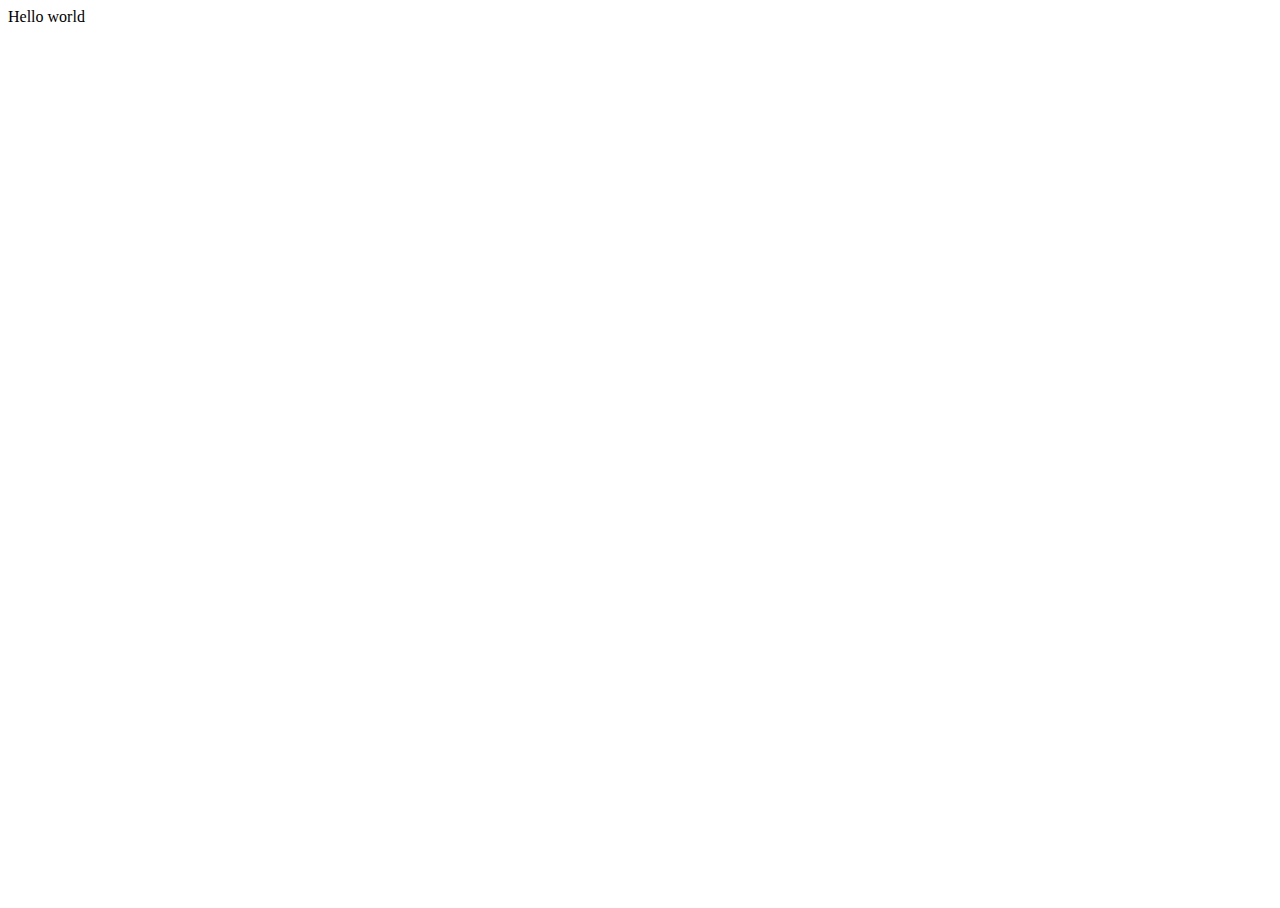
==== index.html @ fd42fe50 "Initial commit" ====
<!DOCTYPE html>
<html>

<head>
  <meta charset="utf-8">
  <meta name="viewport" content="width=device-width">
  <title>replit</title>
  <link href="style.css" rel="stylesheet" type="text/css" />
</head>

<body>
  Hello world
  <script src="script.js"></script>

 <!--
  This script places a badge on your repl's full-browser view back to your repl's cover
  page. Try various colors for the theme: dark, light, red, orange, yellow, lime, green,
  teal, blue, blurple, magenta, pink!
  -->
  <script src="https://replit.com/public/js/replit-badge.js" theme="blue" defer></script> 
</body>

</html>
---- style.css ----
html, body {
  height: 100%;
  width: 100%;
}
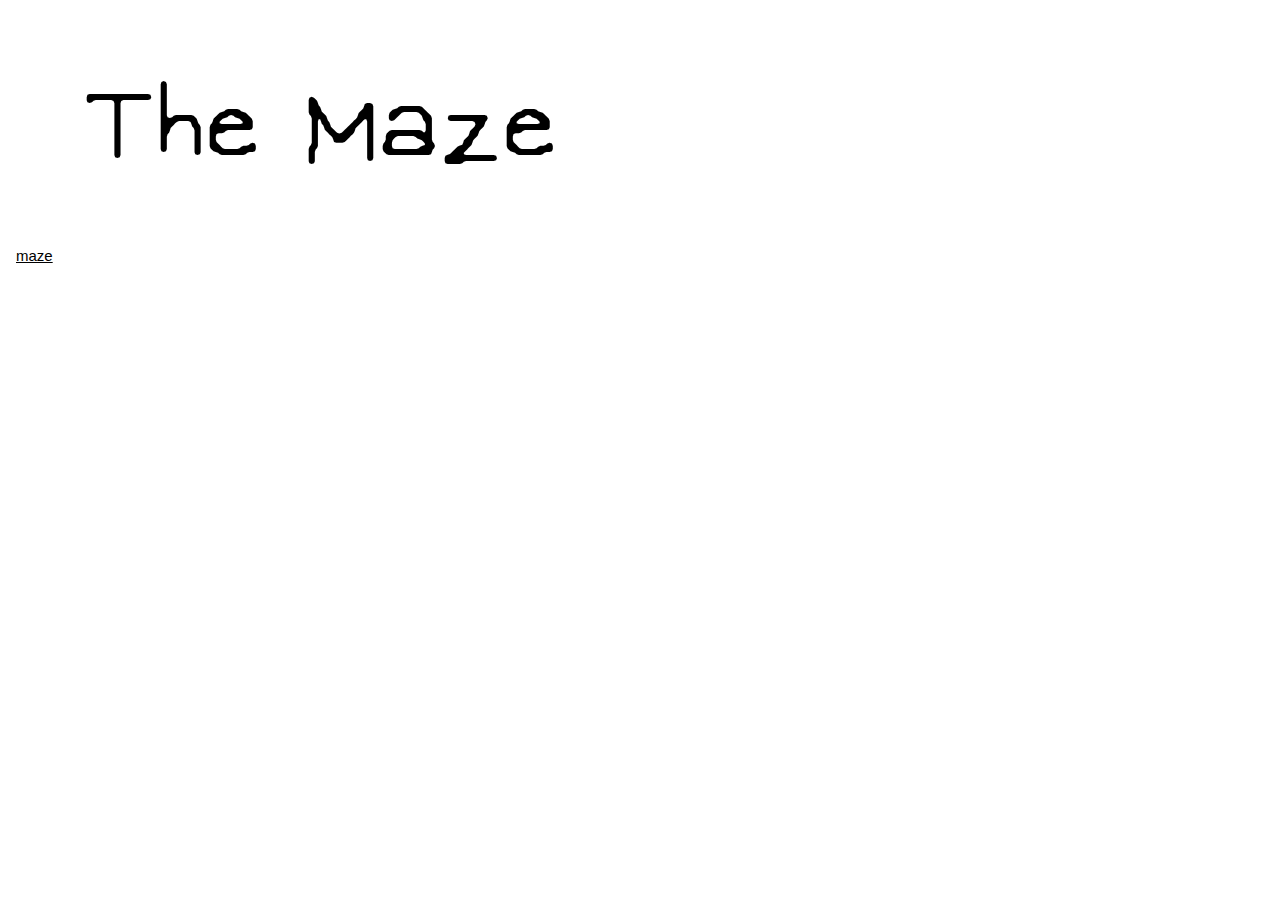
==== commit 589bd30f: "custom font" ====
--- a/index.html
+++ b/index.html
@@ -4,20 +4,25 @@
 <head>
   <meta charset="utf-8">
   <meta name="viewport" content="width=device-width">
-  <title>replit</title>
+  <title>The Maze</title>
   <link href="style.css" rel="stylesheet" type="text/css" />
+  <link rel="stylesheet" href="https://www.w3schools.com/w3css/4/w3.css">
 </head>
 
 <body>
-  Hello world
-  <script src="script.js"></script>
-
- <!--
+  <!--
   This script places a badge on your repl's full-browser view back to your repl's cover
   page. Try various colors for the theme: dark, light, red, orange, yellow, lime, green,
   teal, blue, blurple, magenta, pink!
   -->
-  <script src="https://replit.com/public/js/replit-badge.js" theme="blue" defer></script> 
+  <script src="https://replit.com/public/js/replit-badge.js" theme="dark" defer></script>
+  <div class="w3-row">
+    <div class="w3-half w3-container textside">
+      <h1>The Maze</h1>
+       <a href="maze.html">maze</a>
+    </div>
+    </div>
+   
 </body>
 
-</html>
+</html>--- a/style.css
+++ b/style.css
@@ -1,4 +1,20 @@
 html, body {
   height: 100%;
   width: 100%;
-}+}
+@font-face {
+  font-family: 'Omori';
+  src: url(fonts/omori.woff2) format('woff2'),
+    url(fonts/omori.woff) format('woff'),
+    url(fonts/omori.ttf) format('truetype');
+}
+.textside h1{
+font-family: 'Omori';
+font-size: 150px;
+text-align: center;
+}
+
+
+
+
+
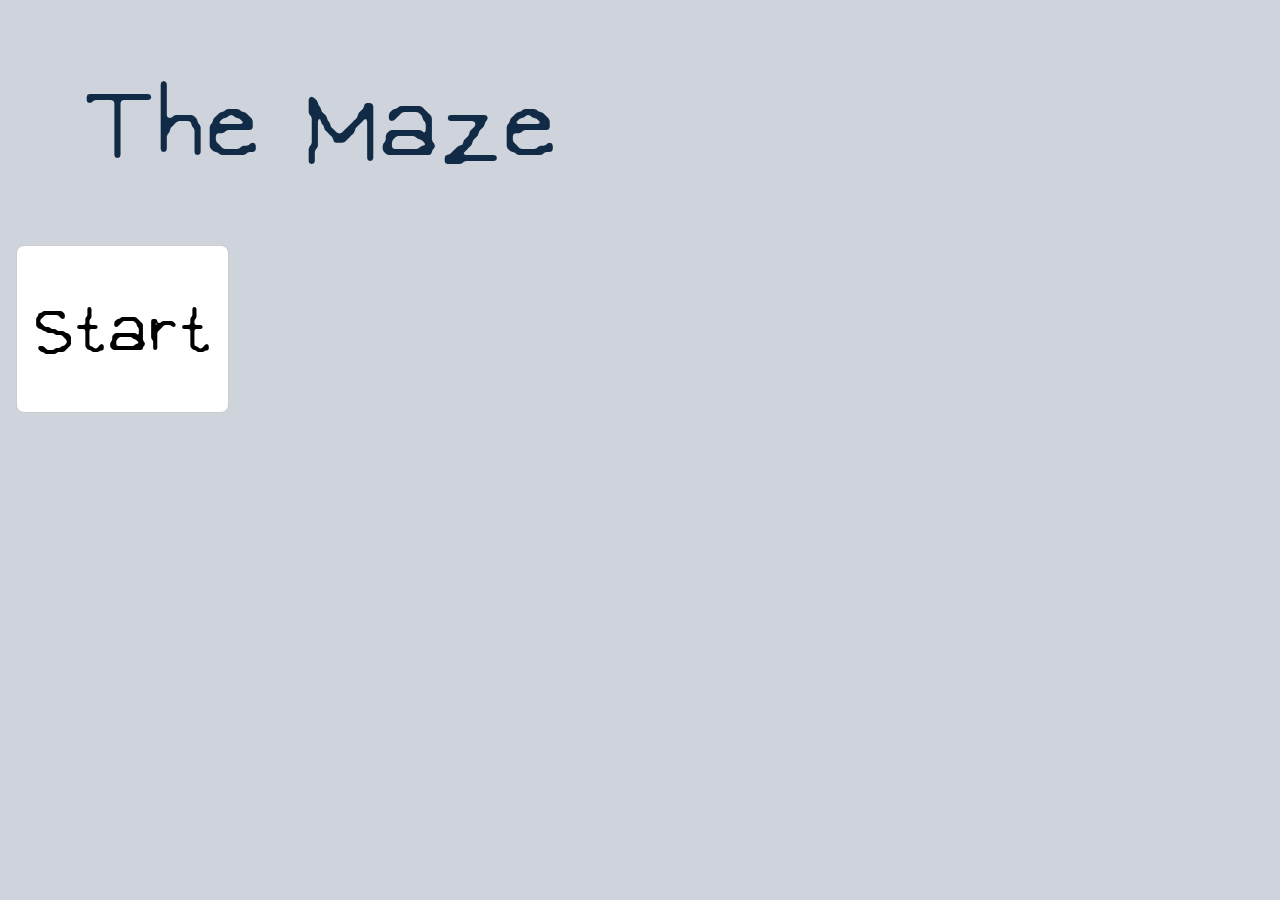
==== commit 9d4c8beb: "added walls and started blocking maze" ====
--- a/index.html
+++ b/index.html
@@ -9,20 +9,16 @@
   <link rel="stylesheet" href="https://www.w3schools.com/w3css/4/w3.css">
 </head>
 
-<body>
-  <!--
-  This script places a badge on your repl's full-browser view back to your repl's cover
-  page. Try various colors for the theme: dark, light, red, orange, yellow, lime, green,
-  teal, blue, blurple, magenta, pink!
-  -->
+<body style="background-color: #CED3DC;">
+
   <script src="https://replit.com/public/js/replit-badge.js" theme="dark" defer></script>
   <div class="w3-row">
     <div class="w3-half w3-container textside">
       <h1>The Maze</h1>
-       <a href="maze.html">maze</a>
+      <a href="instruction.html"><button class="w3-button w3-white w3-border w3-border-#112A46 w3-round-large">Start</button></a>
     </div>
-    </div>
-   
+  </div>
+
 </body>
 
 </html>--- a/style.css
+++ b/style.css
@@ -12,9 +12,16 @@
 font-family: 'Omori';
 font-size: 150px;
 text-align: center;
+color: #112A46;
 }
-
-
-
-
-
+.w3-button {
+  font-family: "Omori";
+  font-size: 100px;
+}
+.button2 {
+  font-family: "Omori";
+  font-size: 80px;
+  color:#112A46;
+  border-radius: 12px;
+  border: 5px solid #112A46;
+}
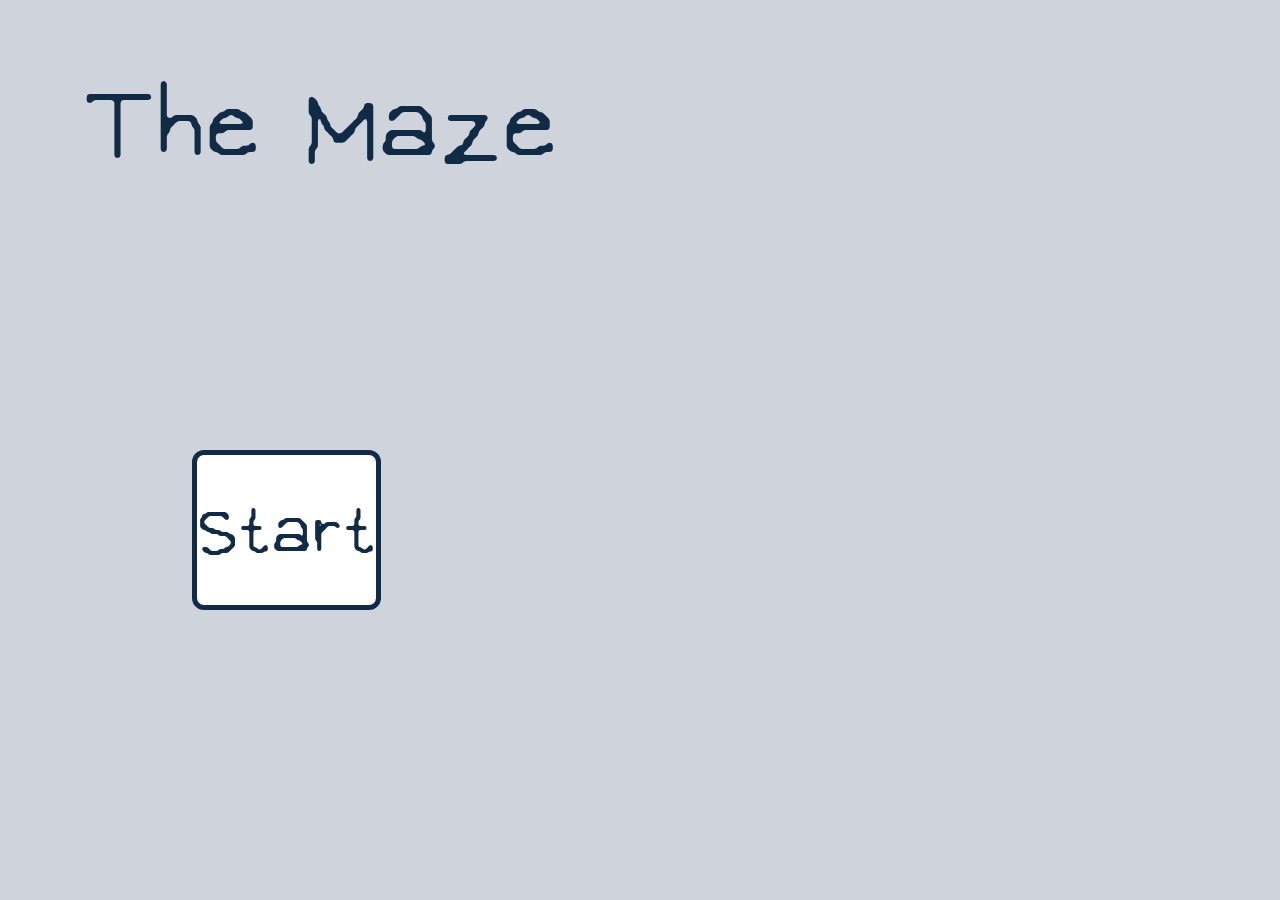
==== commit 947041cc: "semi-working button" ====
--- a/index.html
+++ b/index.html
@@ -15,7 +15,7 @@
   <div class="w3-row">
     <div class="w3-half w3-container textside">
       <h1>The Maze</h1>
-      <a href="instruction.html"><button class="w3-button w3-white w3-border w3-border-#112A46 w3-round-large">Start</button></a>
+      <a href="instruction.html"><button class="w3-button1">Start</button>
     </div>
   </div>
 
--- a/style.css
+++ b/style.css
@@ -14,14 +14,23 @@
 text-align: center;
 color: #112A46;
 }
-.w3-button {
+
+.w3-button1 {
   font-family: "Omori";
   font-size: 100px;
+  position: absolute;
+  top: 50%;
+  left: 15%;
+  color:#112A46;
+  background-color: white;
+  border: 5px solid #112A46;
+  border-radius: 12px;
+  padding: 0px 0px;
 }
 .button2 {
   font-family: "Omori";
   font-size: 80px;
   color:#112A46;
-  border-radius: 12px;
+  border-radius: 20px;
   border: 5px solid #112A46;
-}
+  background-color: white;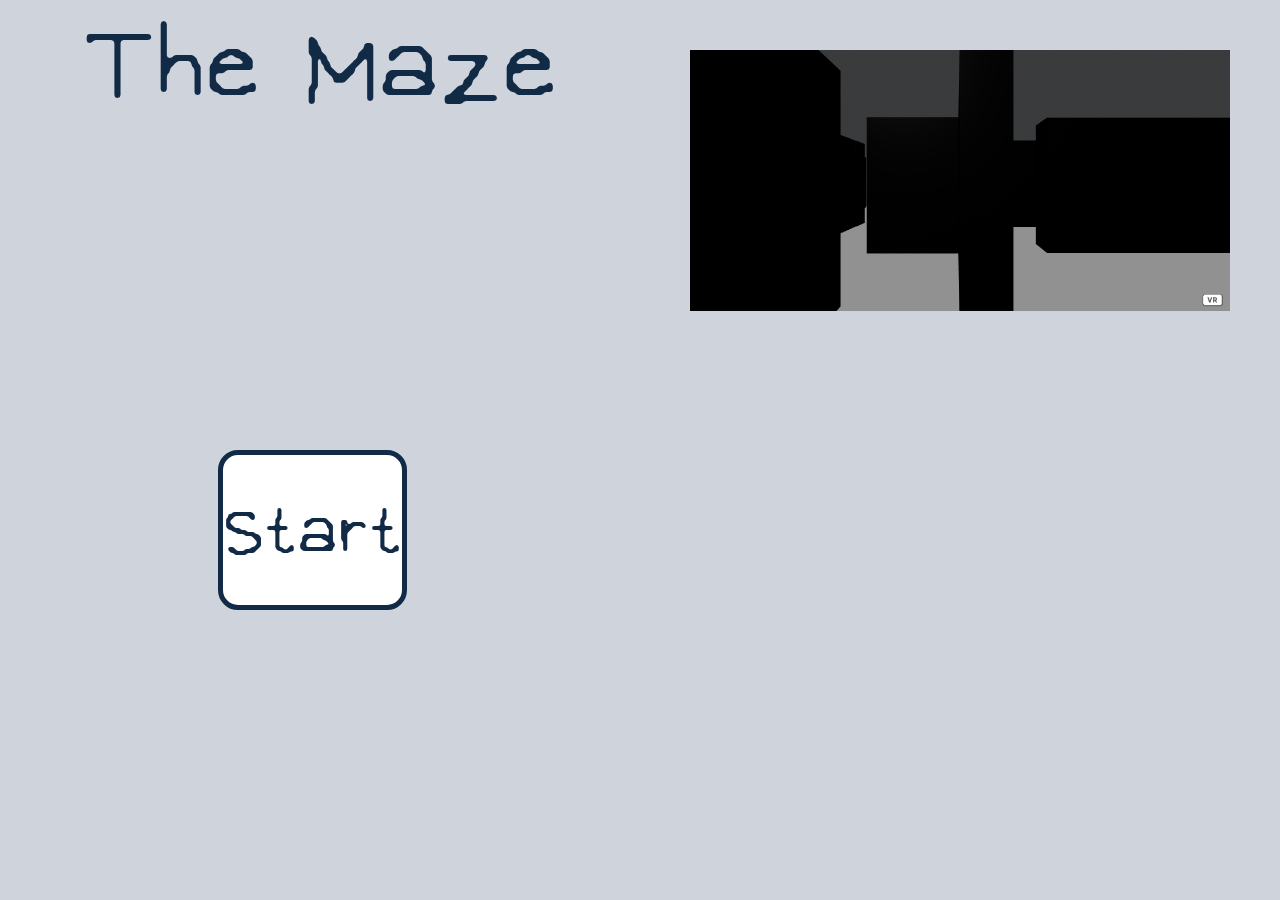
==== commit a2d376ba: "added outer walls" ====
--- a/index.html
+++ b/index.html
@@ -17,6 +17,8 @@
       <h1>The Maze</h1>
       <a href="instruction.html"><button class="w3-button1">Start</button>
     </div>
+    <img class="w3-image maze" src="images/maze.png" alt="maze" style="width:50%">
+  </div>
   </div>
 
 </body>
--- a/style.css
+++ b/style.css
@@ -8,11 +8,33 @@
     url(fonts/omori.woff) format('woff'),
     url(fonts/omori.ttf) format('truetype');
 }
+.textside2 h1{
+font-family: 'Omori';
+font-size: 150px;
+text-align: center;
+color: #112A46;
+padding: 0;
+margin-top:-90px;
+margin-bottom: -100px;
+}
+
 .textside h1{
 font-family: 'Omori';
 font-size: 150px;
 text-align: center;
 color: #112A46;
+padding: 0;
+margin-top:-50px;
+margin-bottom: -200px;
+}
+
+.textside2 h2{
+font-family: 'Omori';
+font-size: 100px;
+text-align: center;
+color: #112A46;
+padding: 0;
+margin: 0;
 }
 
 .w3-button1 {
@@ -20,17 +42,47 @@
   font-size: 100px;
   position: absolute;
   top: 50%;
-  left: 15%;
+  left: 17%;
   color:#112A46;
   background-color: white;
   border: 5px solid #112A46;
-  border-radius: 12px;
-  padding: 0px 0px;
+  border-radius: 20px;
+  padding: 0px;
 }
-.button2 {
+.w3-button2 {
   font-family: "Omori";
   font-size: 80px;
   color:#112A46;
   border-radius: 20px;
   border: 5px solid #112A46;
-  background-color: white;+  background-color: white;
+}
+
+.images{
+padding: 0px;
+height: 500px;
+width: 550px;
+border: 5px solid #112A46;
+}
+
+.maze{
+  padding: 50px;
+}
+.column{
+float: left;
+width:50%;
+padding: 5px;
+}
+.row::after{
+  content:"";
+  clear: both;
+  display: table;
+}
+
+.backb{
+font-family: "Omori";
+font-size: 50px;
+color:#112A46;
+background-color: #CED3DC;
+border:2px solid #CED3DC
+}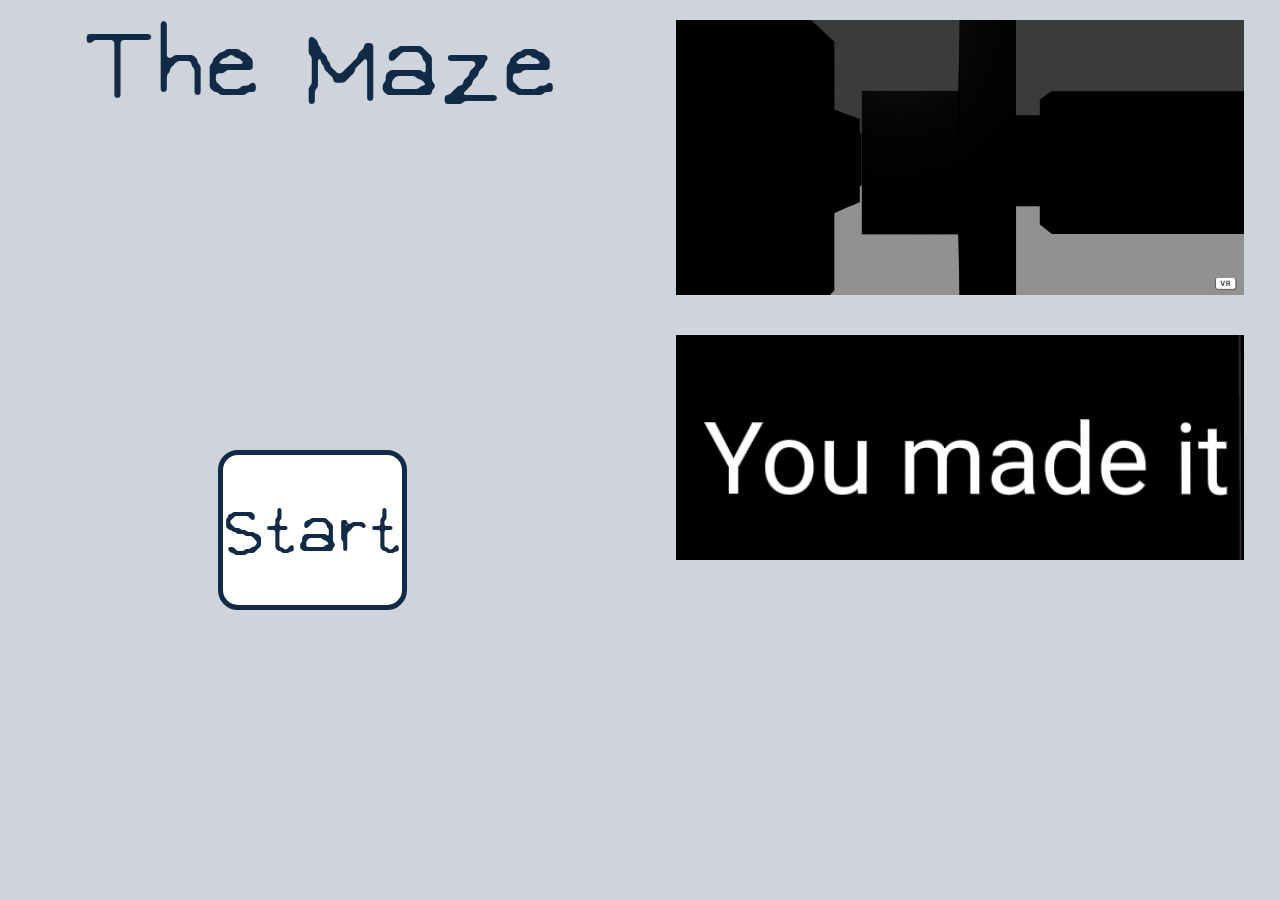
==== commit 465e2965: "finale?" ====
--- a/index.html
+++ b/index.html
@@ -17,7 +17,10 @@
       <h1>The Maze</h1>
       <a href="instruction.html"><button class="w3-button1">Start</button>
     </div>
-    <img class="w3-image maze" src="images/maze.png" alt="maze" style="width:50%">
+    <div class="w3-half w3-container textside">
+      <img class="w3-image maze" src="images/maze.png" alt="maze" style="width:100%">
+      <img class="w3-image maze" src="images/it.png" alt="it" style="width:100%">
+    </div>
   </div>
   </div>
 
--- a/style.css
+++ b/style.css
@@ -56,6 +56,8 @@
   border-radius: 20px;
   border: 5px solid #112A46;
   background-color: white;
+  position: absolute;
+  left: 44%
 }
 
 .images{
@@ -66,7 +68,7 @@
 }
 
 .maze{
-  padding: 50px;
+  padding: 20px;
 }
 .column{
 float: left;
